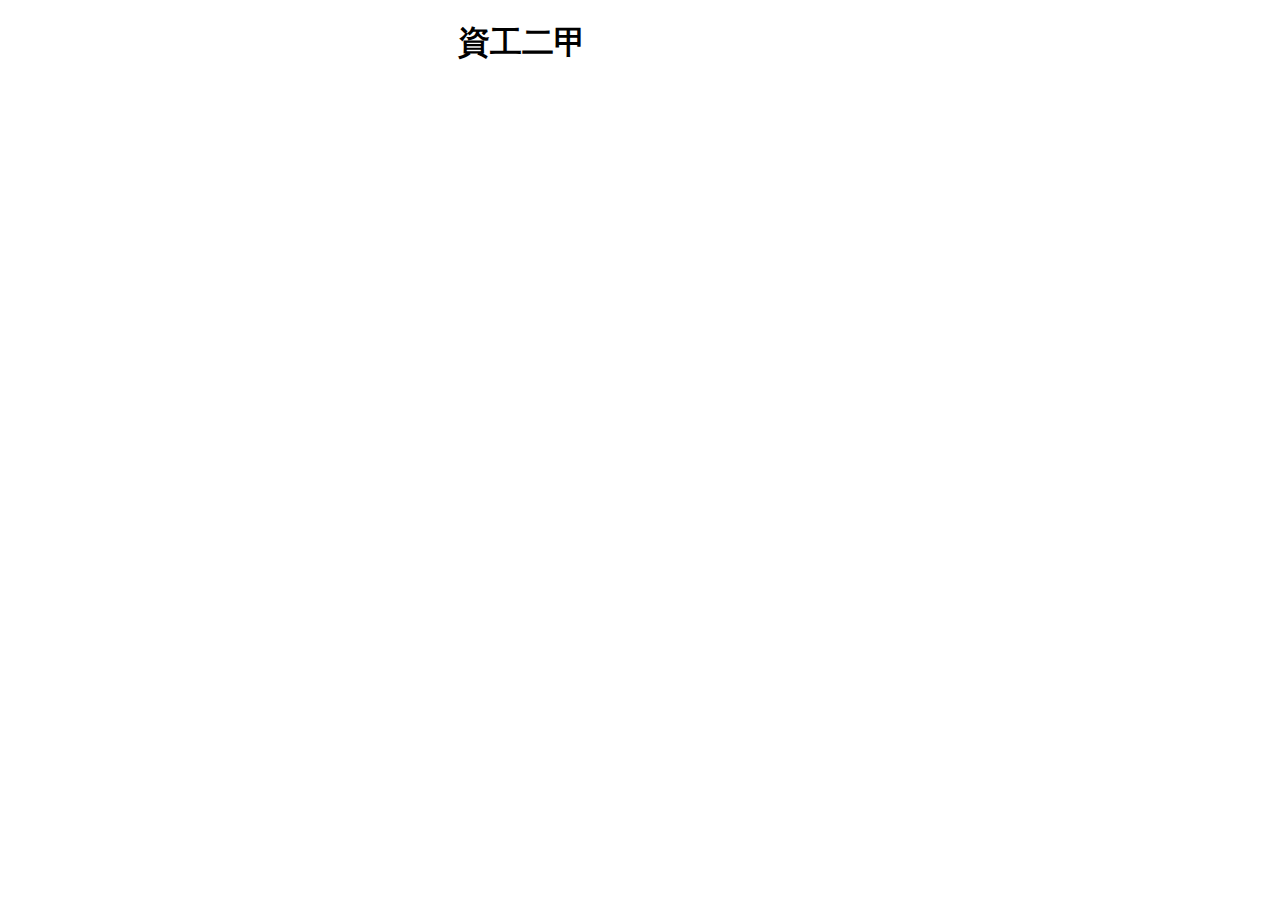
==== about.html @ 3f8895ae "Update about.html" ====
<!DOCTYPE html>
<html>
  <head>
    <meta charset="utf-8" />
    <meta name="viewport" content="width=device-width, initial-scale=1.0" />
    <title>Astrid's Page</title>
    <link rel="icon" type="image/x-icon" href="images/favicon.ico">
    <link href="css/style.css" rel="stylesheet"/>
  </head>
  <body>
    <h1>資工二甲</h2>
  </body>
</html>
---- css/style.css ----
body{
  margin: 10px;
  background-color: rgb(50,20,160);
}

.email{
  font-size: 1em;
  text-align: center;
}
title, h1, p, h2{
  text-align: center;
}
nav ul, footer ul {
    font-family:'Helvetica', 'Arial', 'Sans-Serif';
    padding: 0px;
    list-style: none;
    font-weight: bold;
}
nav ul li, footer ul li {
    display: inline;
    margin-right: 20px;
}
a {
    text-decoration: none;
    color: #999;
}
a:hover {
    text-decoration: underline;
}

h1 {
    font-size: 2em;
    font-family:'Helvetica', 'Arial', 'Sans-Serif';
}

p {
    font-size: 1em;
    line-height: 1.4em;
    color: rgb(30,30,105);
    font-family: 'Arial';
    margin: 0;
}
footer {
    border-top: 1px solid #d5d5d5;
    font-size: .8em;
}

ul.posts { 
    margin: 20px auto 40px; 
    font-size: 1.5em;
}

body {
  width: 80%;
  background-color: white;
}

ul.posts li {
    list-style: none;
}

h2{
  font-size: 1em;
  font-family: 'Helvetica';
}

.icon{
  width: 150px;
  heigh: 150px;
  margin: 10%;
  display: inline-block;
}

.line1 {
  display: inline-block;
}

.line2 {
  display: inline-block;
}

.img1, .img2, .img3, .img4{
  width: 300px;
  heigh: 300px;
}

.yt{
  width: 70px;
  heigh: 70px;
}
.github{
  width: 70px;
  heigh: 70px;
  margin-right: 0;
}
.insta{
  width: 70px;
  heigh: 70px;
}

.container {
  width: 80%;
  background-color: #ACD6FF;
  margin-left: auto;
  margin-right: auto;
  max-width: 500px;
}
#socialMeiaLinks{
  font-size: 2em;
}
.seeMore{
  width: 50px;
  heigh: 50px;
}
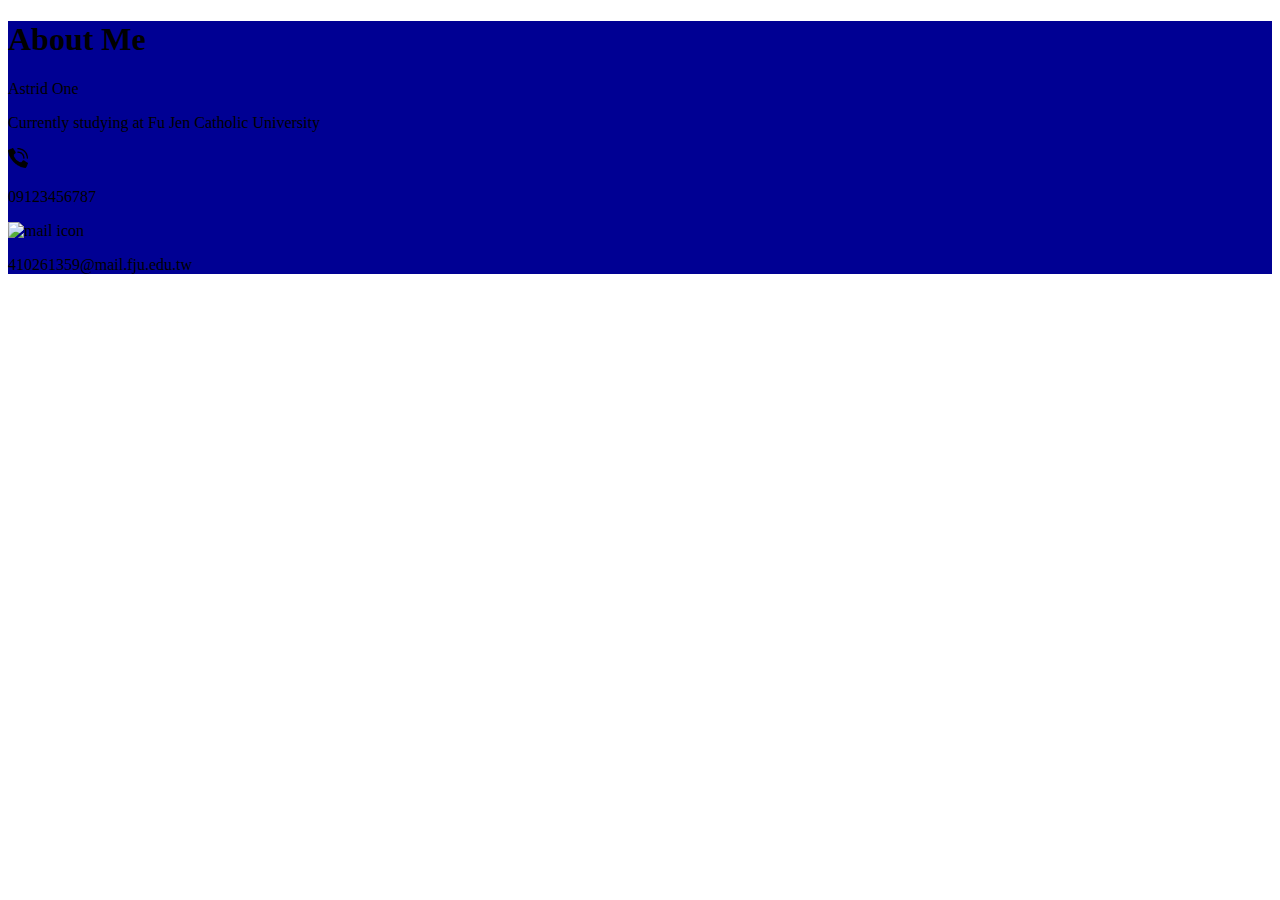
==== commit b3985985: "Update about.html" ====
--- a/about.html
+++ b/about.html
@@ -3,11 +3,33 @@
   <head>
     <meta charset="utf-8" />
     <meta name="viewport" content="width=device-width, initial-scale=1.0" />
-    <title>Astrid's Page</title>
+    <title>one's Page</title>
     <link rel="icon" type="image/x-icon" href="images/favicon.ico">
-    <link href="css/style.css" rel="stylesheet"/>
+    <link rel="preconnect" href="https://fonts.googleapis.com">
+    <link rel="preconnect" href="https://fonts.gstatic.com" crossorigin>
+    <link href="https://fonts.googleapis.com/css2?family=Alkalami&display=swap" rel="stylesheet">
+    <style>
+      h2{  
+        font-family: 'Alkalami', serif;
+        font-size: 20px;
+        text-align: center;
+      }
+      header{
+        background-color: #000093;
+      }
+    </style>
   </head>
+  
   <body>
-    <h1>資工二甲</h2>
+    <header>
+      <h1>About Me</h1>
+      <p>Astrid One</p>
+      <p>Currently studying at Fu Jen Catholic University</p>
+      <img src="images/phone.png" alt="phone icon" style="width:20px;">
+      <p>09123456787</p>
+      <img src="images/mail.png" alt="mail icon" style="width:20px;">
+      <p>410261359@mail.fju.edu.tw</p>
+    </header>
+    
   </body>
 </html>
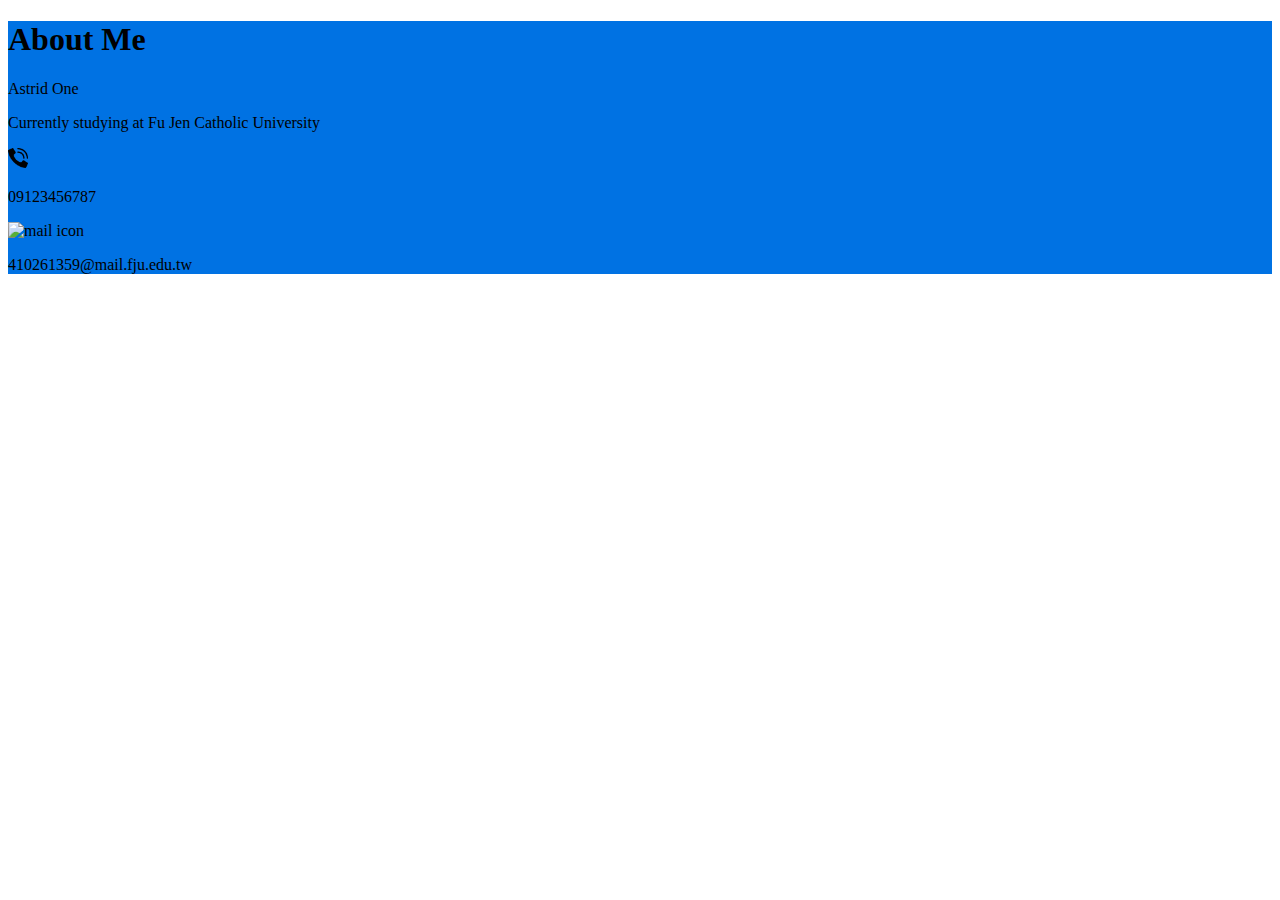
==== commit 6e8708dc: "Update about.html" ====
--- a/about.html
+++ b/about.html
@@ -15,7 +15,7 @@
         text-align: center;
       }
       header{
-        background-color: #000093;
+        background-color: #0072E3;
       }
     </style>
   </head>
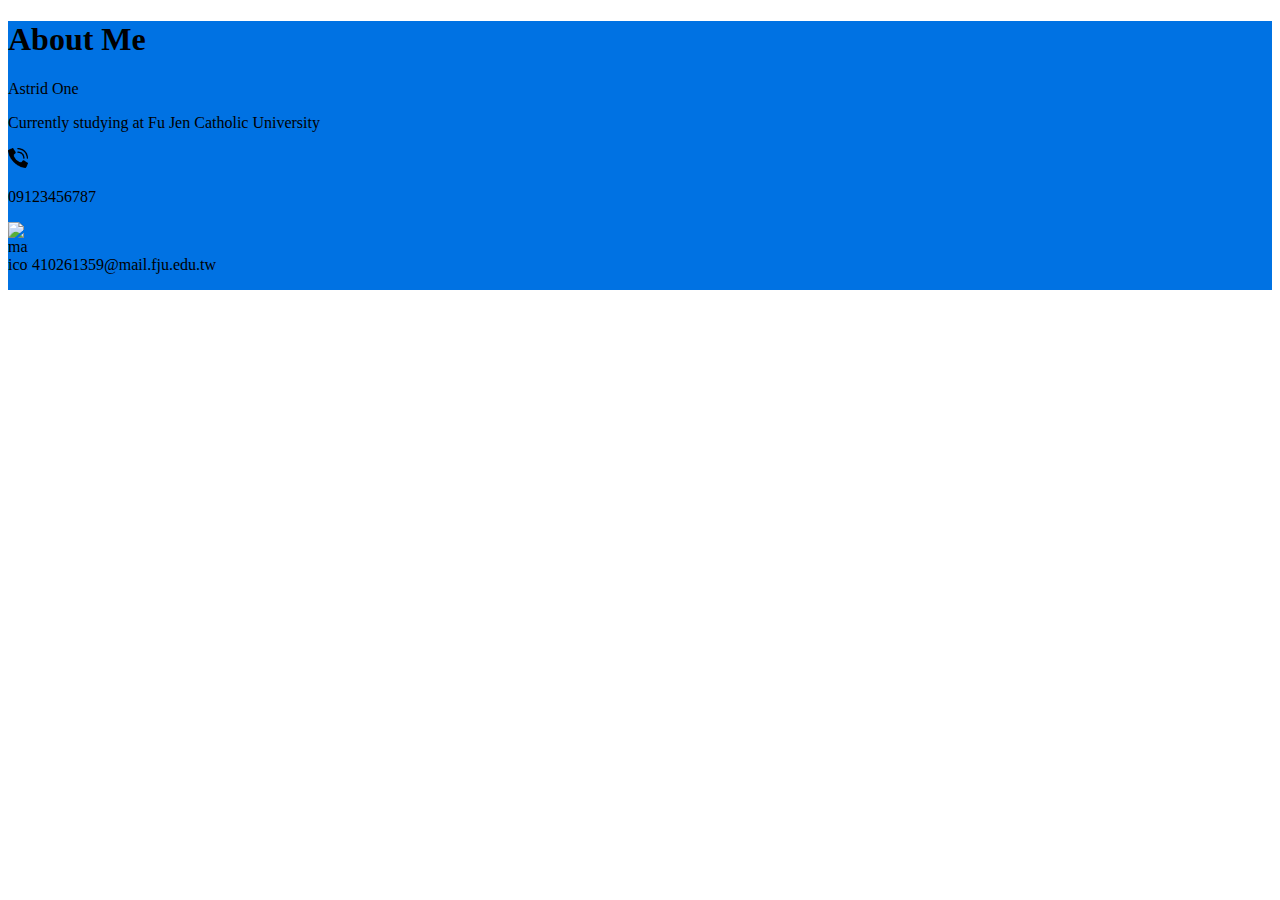
==== commit d60809e3: "Update about.html" ====
--- a/about.html
+++ b/about.html
@@ -17,6 +17,9 @@
       header{
         background-color: #0072E3;
       }
+      .mail{
+        display: inline-block;
+      }
     </style>
   </head>
   
@@ -25,10 +28,10 @@
       <h1>About Me</h1>
       <p>Astrid One</p>
       <p>Currently studying at Fu Jen Catholic University</p>
-      <img src="images/phone.png" alt="phone icon" style="width:20px;">
-      <p>09123456787</p>
-      <img src="images/mail.png" alt="mail icon" style="width:20px;">
-      <p>410261359@mail.fju.edu.tw</p>
+      <img class="phone" src="images/phone.png" alt="phone icon" style="width:20px;">
+      <p class="phone">09123456787</p>
+      <img class="mail" src="images/mail.png" alt="mail icon" style="width:20px;">
+      <p class="mail">410261359@mail.fju.edu.tw</p>
     </header>
     
   </body>
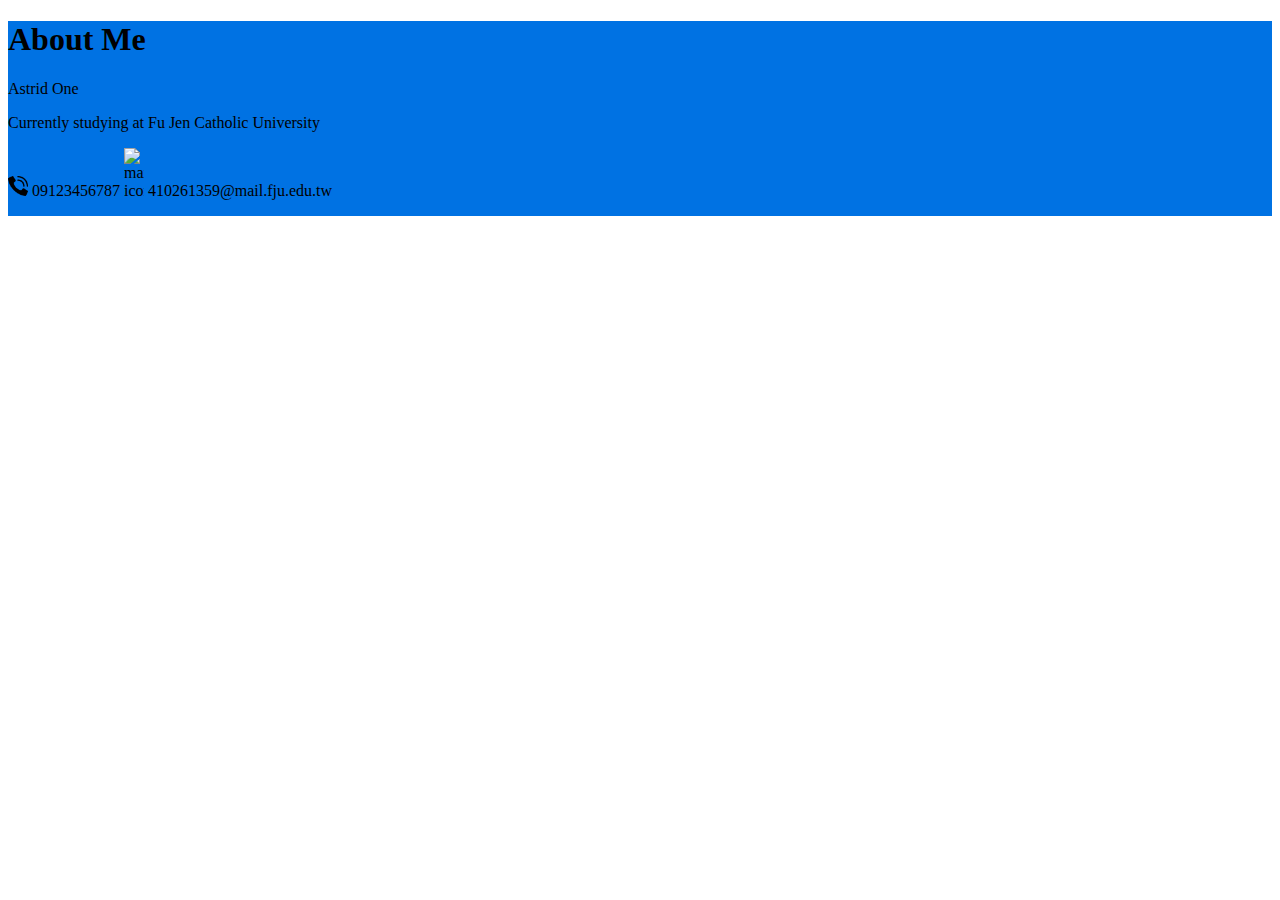
==== commit dd208d56: "Update about.html" ====
--- a/about.html
+++ b/about.html
@@ -17,7 +17,7 @@
       header{
         background-color: #0072E3;
       }
-      .mail{
+      .mail, .phone{
         display: inline-block;
       }
     </style>
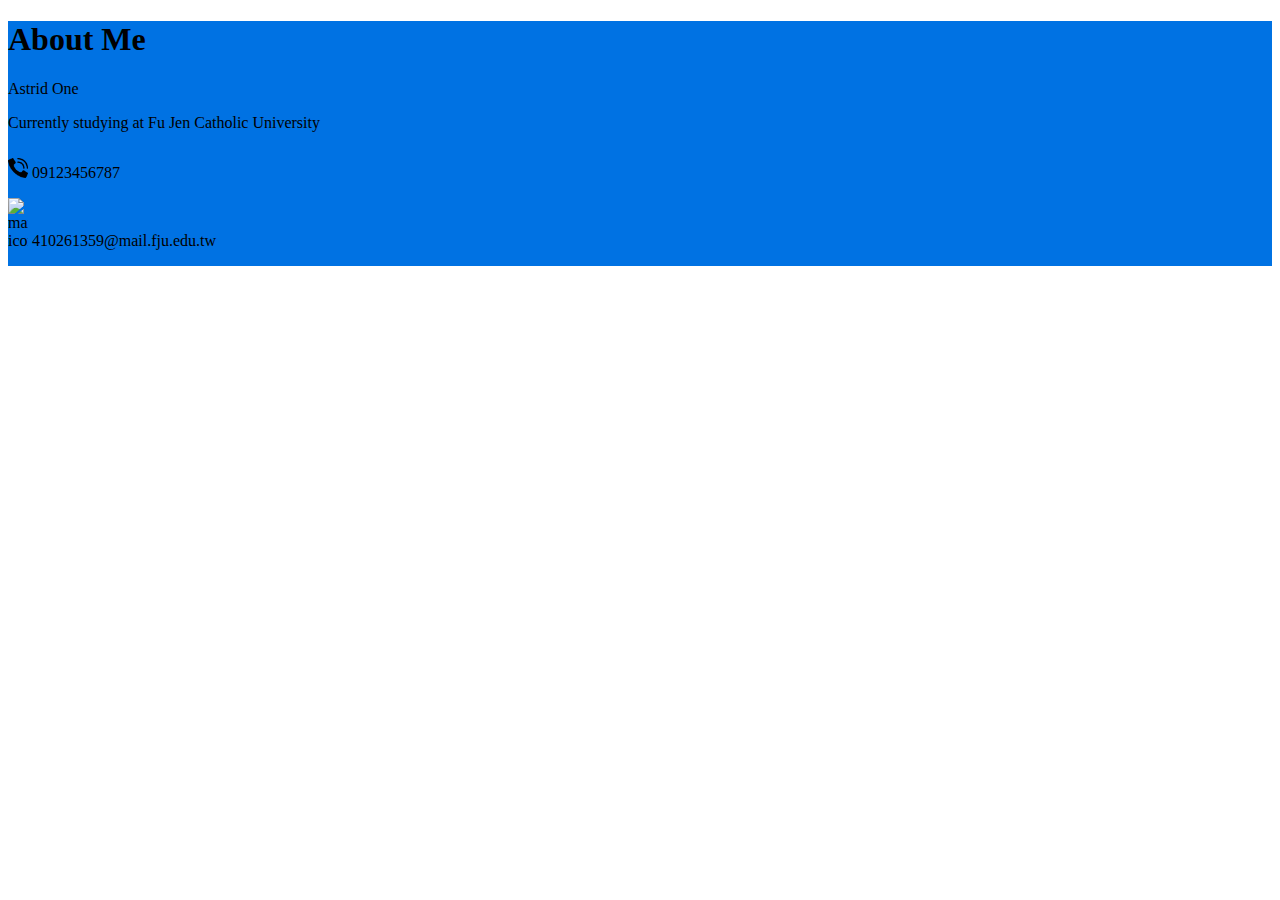
==== commit 05b3a8a8: "Update about.html" ====
--- a/about.html
+++ b/about.html
@@ -30,6 +30,7 @@
       <p>Currently studying at Fu Jen Catholic University</p>
       <img class="phone" src="images/phone.png" alt="phone icon" style="width:20px;">
       <p class="phone">09123456787</p>
+      <br>
       <img class="mail" src="images/mail.png" alt="mail icon" style="width:20px;">
       <p class="mail">410261359@mail.fju.edu.tw</p>
     </header>
